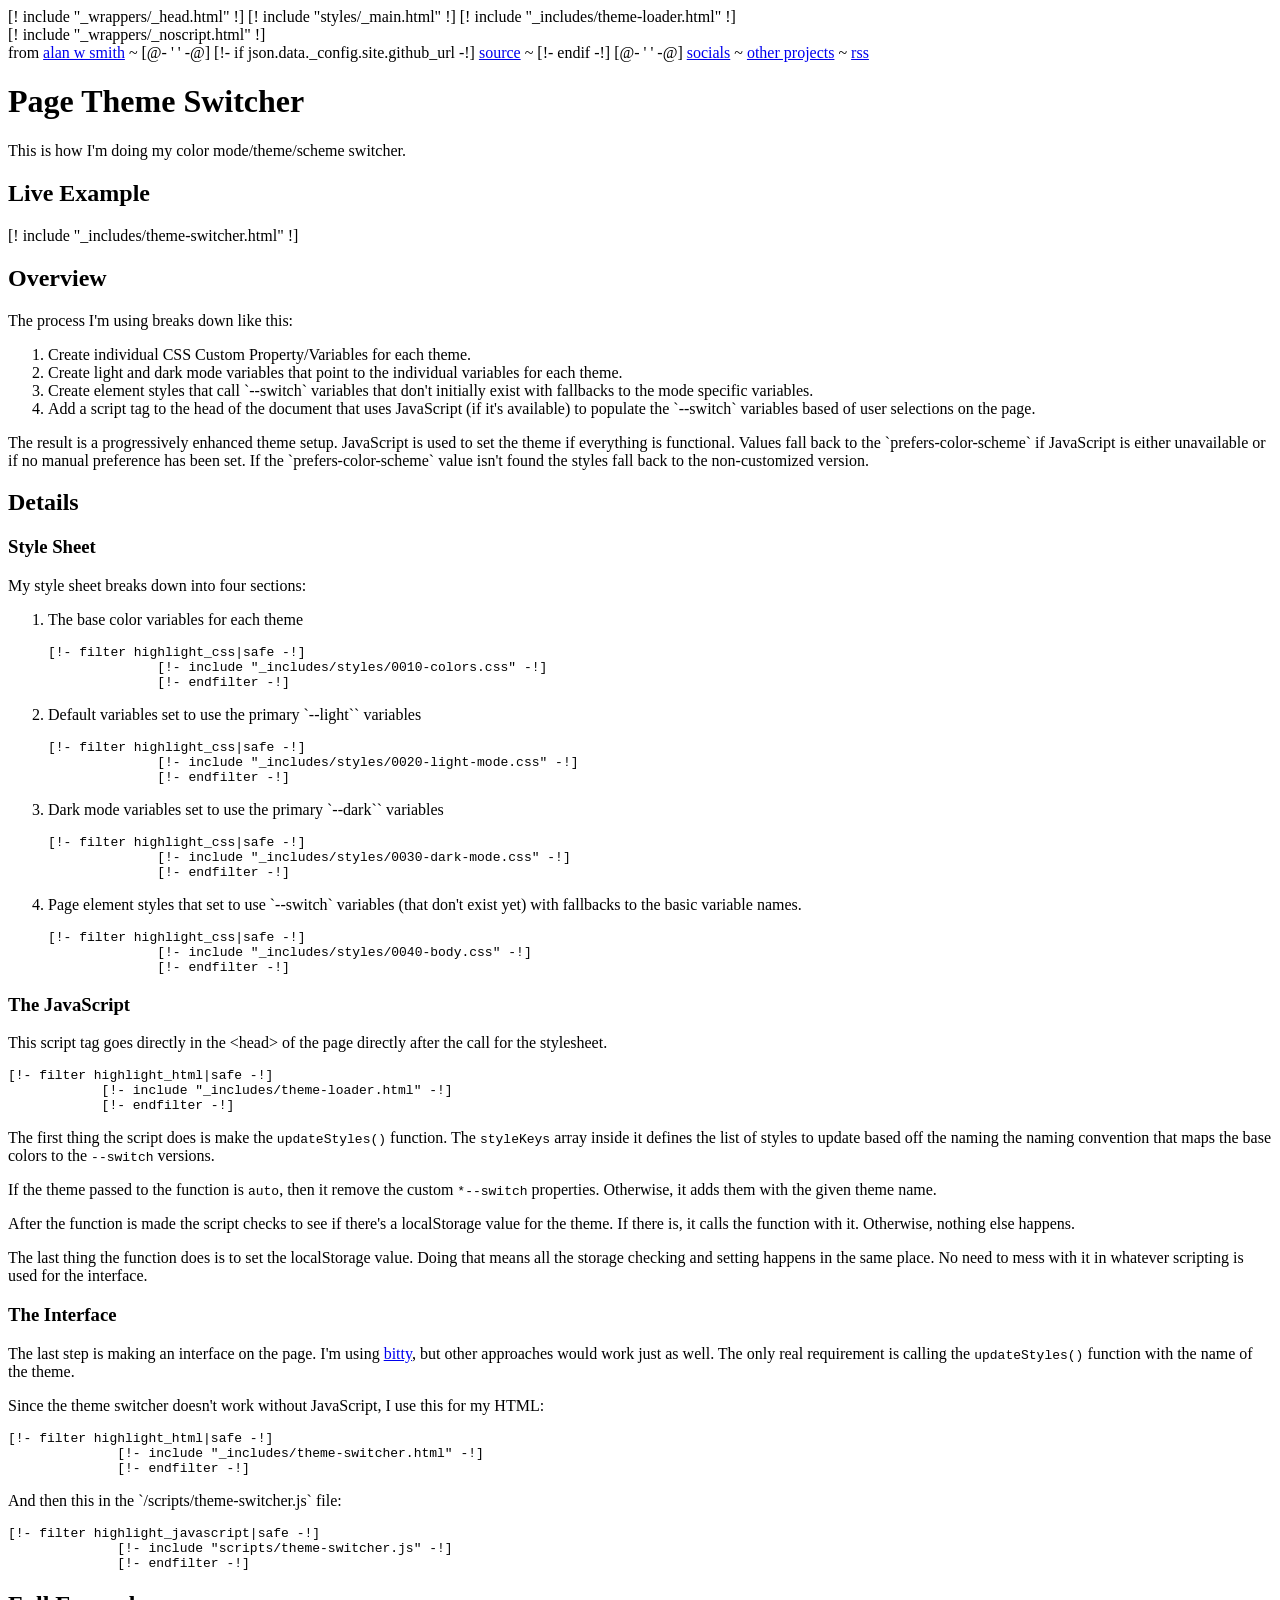
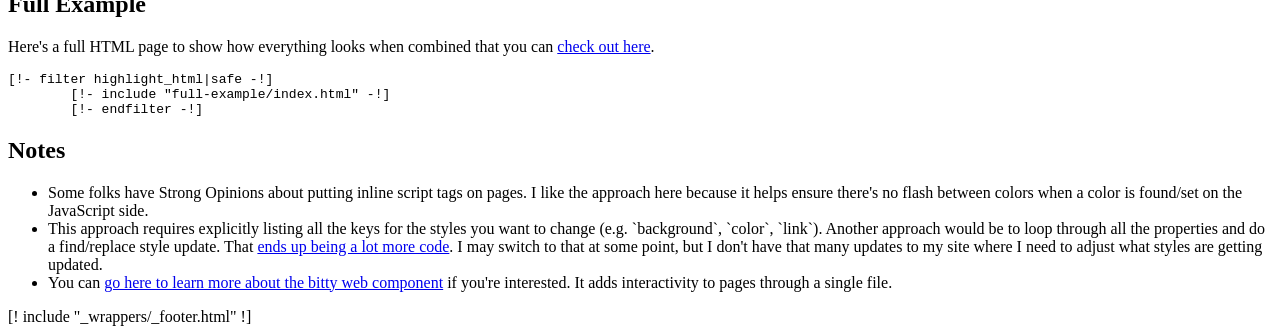
==== content/index.html @ 3b841537 "cleanup and docs" ====
<!doctype html>
<html lang="en">
  <head>
    [! include "_wrappers/_head.html" !]
    [! include "styles/_main.html" !]

<style>
  [! include "_includes/styles/0010-colors.css" !]
  [! include "_includes/styles/0020-light-mode.css" !]
  [! include "_includes/styles/0030-dark-mode.css" !]
  [! include "_includes/styles/0040-body.css" !]
</style>
    
    [! include "_includes/theme-loader.html" !]
  </head>
  <body>
    <div>
      [! include "_wrappers/_noscript.html" !]
      <header class="default-wrapper xlarge-bottom-margin">
        <div class="small-font">
          from <a href="https://www.alanwsmith.com/">alan w smith</a> ~
          [@- ' ' -@]
          [!- if json.data._config.site.github_url -!]
            <a href="[@ json.data._config.site.github_url @]">source</a> ~
          [!- endif -!]
          [@- ' ' -@]
          <a href="https://socials.alanwsmith.com/">socials</a> ~
          <a href="https://links.alanwsmith.com/">other projects</a> ~
          <a href="https://www.alanwsmith.com/feeds/posts.xml">rss</a>
        </div>
      </header>
      <main class="default-wrapper">
        <hgroup>
          <h1>Page Theme Switcher</h1>
        </hgroup>
        
        <p>
          This is how I'm doing my color mode/theme/scheme switcher.
        </p>

        <h2>Live Example</h2>
        [! include "_includes/theme-switcher.html" !]

        <h2>Overview</h2>
        <p>The process I'm using breaks down like this:</p>
        <ol>
          <li>Create individual CSS Custom Property/Variables for each theme.</li>
          <li>Create light and dark mode variables that point to the individual variables for each theme.</li>
          <li>Create element styles that call `--switch` variables that don't initially exist 
            with fallbacks to the mode specific variables.</li>
          <li>Add a script tag to the head of the document that uses 
            JavaScript (if it's available) to populate the `--switch` variables
            based of user selections on the page.</li>
        </ol>

        <p>
          The result is a progressively enhanced theme
          setup. JavaScript is used to set the theme
          if everything is functional. Values fall
          back to the `prefers-color-scheme` if JavaScript
          is either unavailable or if no manual 
          preference has been set. If the 
          `prefers-color-scheme` value isn't found
          the styles fall back to the non-customized
          version. 
        </p>

        <h2>Details</h2>

        <h3>Style Sheet</h3>
        <p>My style sheet breaks down into four sections:</p>

        <ol>
          <li>
            <p>The base color variables for each theme</p>
            <pre class="code-block">[!- filter highlight_css|safe -!]
              [!- include "_includes/styles/0010-colors.css" -!]
              [!- endfilter -!]</pre>
          </li>
          <li>
            <p>
              Default variables set to use the primary `--light``
              variables</p>
            <pre class="code-block">[!- filter highlight_css|safe -!]
              [!- include "_includes/styles/0020-light-mode.css" -!]
              [!- endfilter -!]</pre>
          </li>
          <li>
            <p>
              Dark mode variables set to use the primary `--dark``
              variables</p>
            <pre class="code-block">[!- filter highlight_css|safe -!]
              [!- include "_includes/styles/0030-dark-mode.css" -!]
              [!- endfilter -!]</pre>
          </li>
          <li>
            <p>Page element styles that set to use `--switch` variables
              (that don't exist yet) with fallbacks to the 
              basic variable names. </p>
            <pre class="code-block">[!- filter highlight_css|safe -!]
              [!- include "_includes/styles/0040-body.css" -!]
              [!- endfilter -!]</pre>
          </li>
        </ol>

        <h3>The JavaScript </h3>
        <p>
          This script tag goes directly in the &lt;head&gt; of the
          page directly after the call for the stylesheet. 
        </p>
          <pre class="code-block">[!- filter highlight_html|safe -!]
            [!- include "_includes/theme-loader.html" -!]
            [!- endfilter -!]</pre>

        <p>
          The first thing the script does is make the <code>updateStyles()</code>
          function. The <code>styleKeys</code> array inside it
          defines the list of styles to update based off the
          naming the naming convention that maps the base
          colors to the <code>--switch</code> versions. 
        </p>
        <p>
          If the theme passed to the function is <code>auto</code>,
          then it remove the custom <code>*--switch</code> properties. 
          Otherwise, it adds them with the given theme name. 
        </p>
        <p>
          After the function is made the script checks to see
          if there's a localStorage value for the theme. 
          If there is, it calls the function with it. 
          Otherwise, nothing else happens.
        </p>

        <p>
          The last thing the function does is to set
          the localStorage value. Doing that means
          all the storage checking and setting
          happens in the same place. No need
          to mess with it in whatever scripting
          is used for the interface. 
        </p>

        <h3>The Interface</h3>
        <p>
          The last step is making an interface on the page.
          I'm using <a href="https://bitty.alanwsmith.com/">bitty</a>,
          but other approaches would work just as well. The 
          only real requirement is calling the
          <code>updateStyles()</code> function with
          the name of the theme. 
        </p>

        <p>
          Since the theme switcher doesn't work
          without JavaScript, I use this for
          my HTML:</p>

            <pre class="code-block">[!- filter highlight_html|safe -!]
              [!- include "_includes/theme-switcher.html" -!]
              [!- endfilter -!]</pre>

        <p>
          And then this in the `/scripts/theme-switcher.js` file:
        </p>

            <pre class="code-block">[!- filter highlight_javascript|safe -!]
              [!- include "scripts/theme-switcher.js" -!]
              [!- endfilter -!]</pre>


        <h2>Full Example</h2>
        <p>
          Here's a full HTML page to show how
          everything looks when combined that
          you can <a href="/full-example/">check out here</a>.
        </p>

      <pre class="code-block">[!- filter highlight_html|safe -!]
        [!- include "full-example/index.html" -!]
        [!- endfilter -!]</pre>


      <h2>Notes</h2>
        <ul>
          <li>
            Some folks have Strong Opinions about putting 
            inline script tags on pages. I like
            the approach here because it helps ensure
            there's no flash between colors when
            a color is found/set on the JavaScript
            side. 
          </li>
          <li>
            This approach requires explicitly listing
            all the keys for the styles you want
            to change (e.g. `background`, `color`,
            `link`). Another approach would be 
            to loop through all the properties
            and do a find/replace style update. 
            That <a href="https://tylergaw.com/blog/how-to-get-all-custom-properties-on-a-page-in-javascript/">
              ends up being a lot more code</a>.
            I may switch to that at some point,
            but I don't have that many updates
            to my site where I need to 
            adjust what styles are getting updated. 
          </li>
          
          <li>
            You can
            <a href="https://bitty.alanwsmith.com/">go here to learn more about the bitty web component</a>
            if you're interested. It adds interactivity 
            to pages through a single file.
          </li>

        </ul>


      </main>
      [! include "_wrappers/_footer.html" !]
    </div>

    <script src="/components/bitty-5.0.0.min.js"></script>
  </body>
</html>
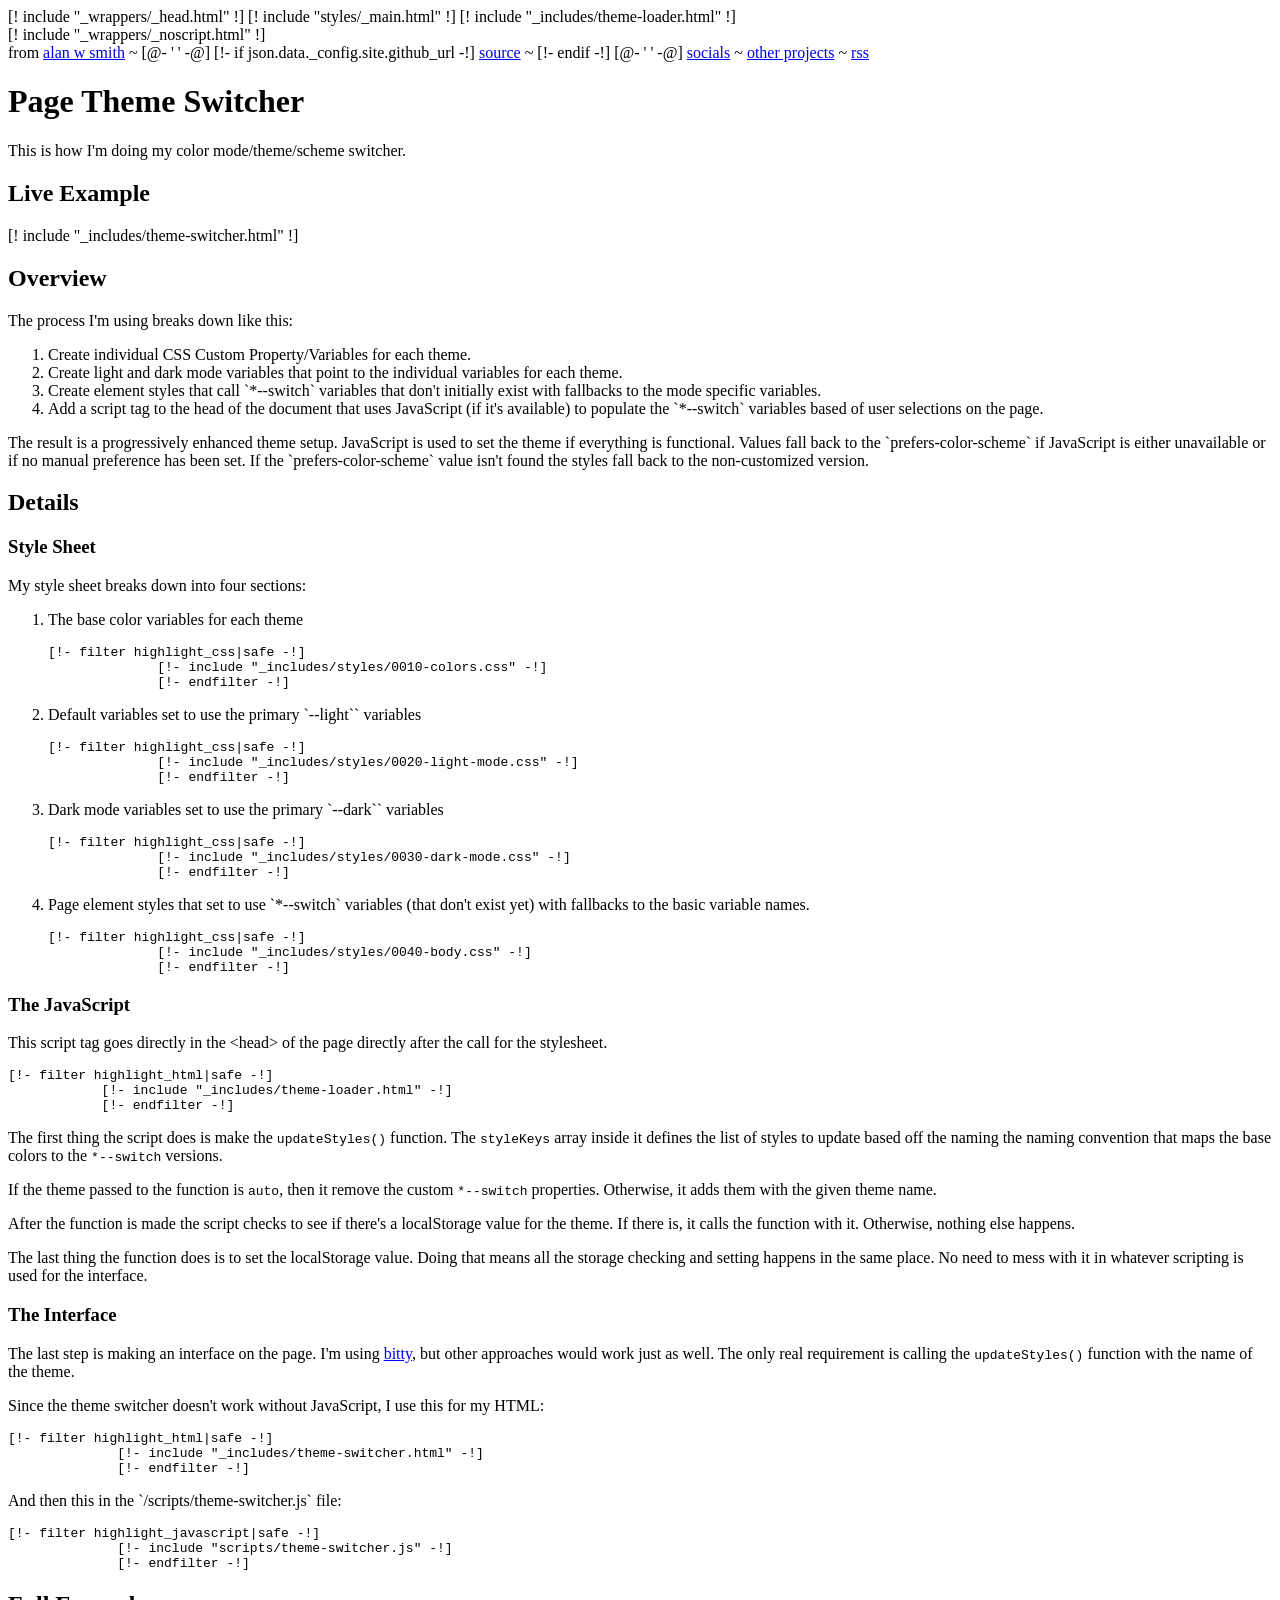
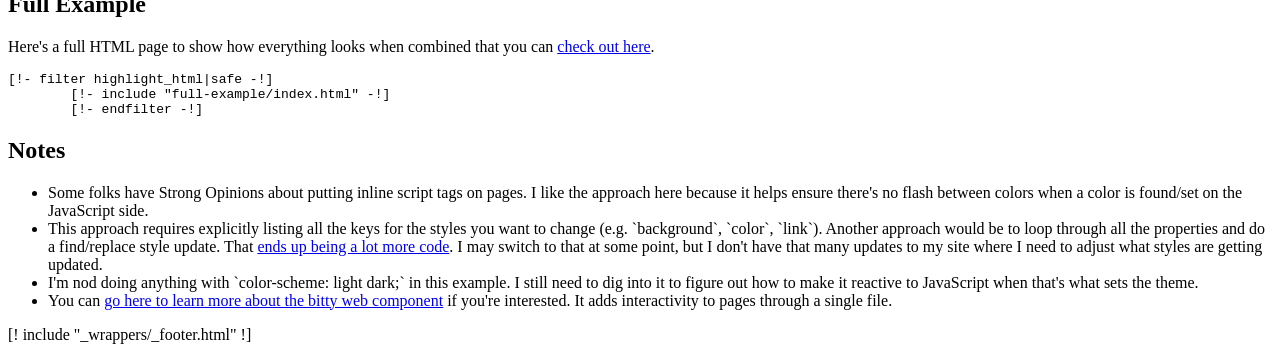
==== commit ba2b8649: "prose updates" ====
--- a/content/index.html
+++ b/content/index.html
@@ -46,10 +46,10 @@
         <ol>
           <li>Create individual CSS Custom Property/Variables for each theme.</li>
           <li>Create light and dark mode variables that point to the individual variables for each theme.</li>
-          <li>Create element styles that call `--switch` variables that don't initially exist 
+          <li>Create element styles that call `*--switch` variables that don't initially exist 
             with fallbacks to the mode specific variables.</li>
           <li>Add a script tag to the head of the document that uses 
-            JavaScript (if it's available) to populate the `--switch` variables
+            JavaScript (if it's available) to populate the `*--switch` variables
             based of user selections on the page.</li>
         </ol>
 
@@ -94,7 +94,7 @@
               [!- endfilter -!]</pre>
           </li>
           <li>
-            <p>Page element styles that set to use `--switch` variables
+            <p>Page element styles that set to use `*--switch` variables
               (that don't exist yet) with fallbacks to the 
               basic variable names. </p>
             <pre class="code-block">[!- filter highlight_css|safe -!]
@@ -117,7 +117,7 @@
           function. The <code>styleKeys</code> array inside it
           defines the list of styles to update based off the
           naming the naming convention that maps the base
-          colors to the <code>--switch</code> versions. 
+          colors to the <code>*--switch</code> versions. 
         </p>
         <p>
           If the theme passed to the function is <code>auto</code>,
@@ -204,6 +204,14 @@
             to my site where I need to 
             adjust what styles are getting updated. 
           </li>
+          <li>
+            I'm nod doing anything with `color-scheme: light dark;`
+            in this example. I still need to dig
+            into it to figure out how to make
+            it reactive to JavaScript when
+            that's what sets the theme. 
+          </li>
+
           
           <li>
             You can
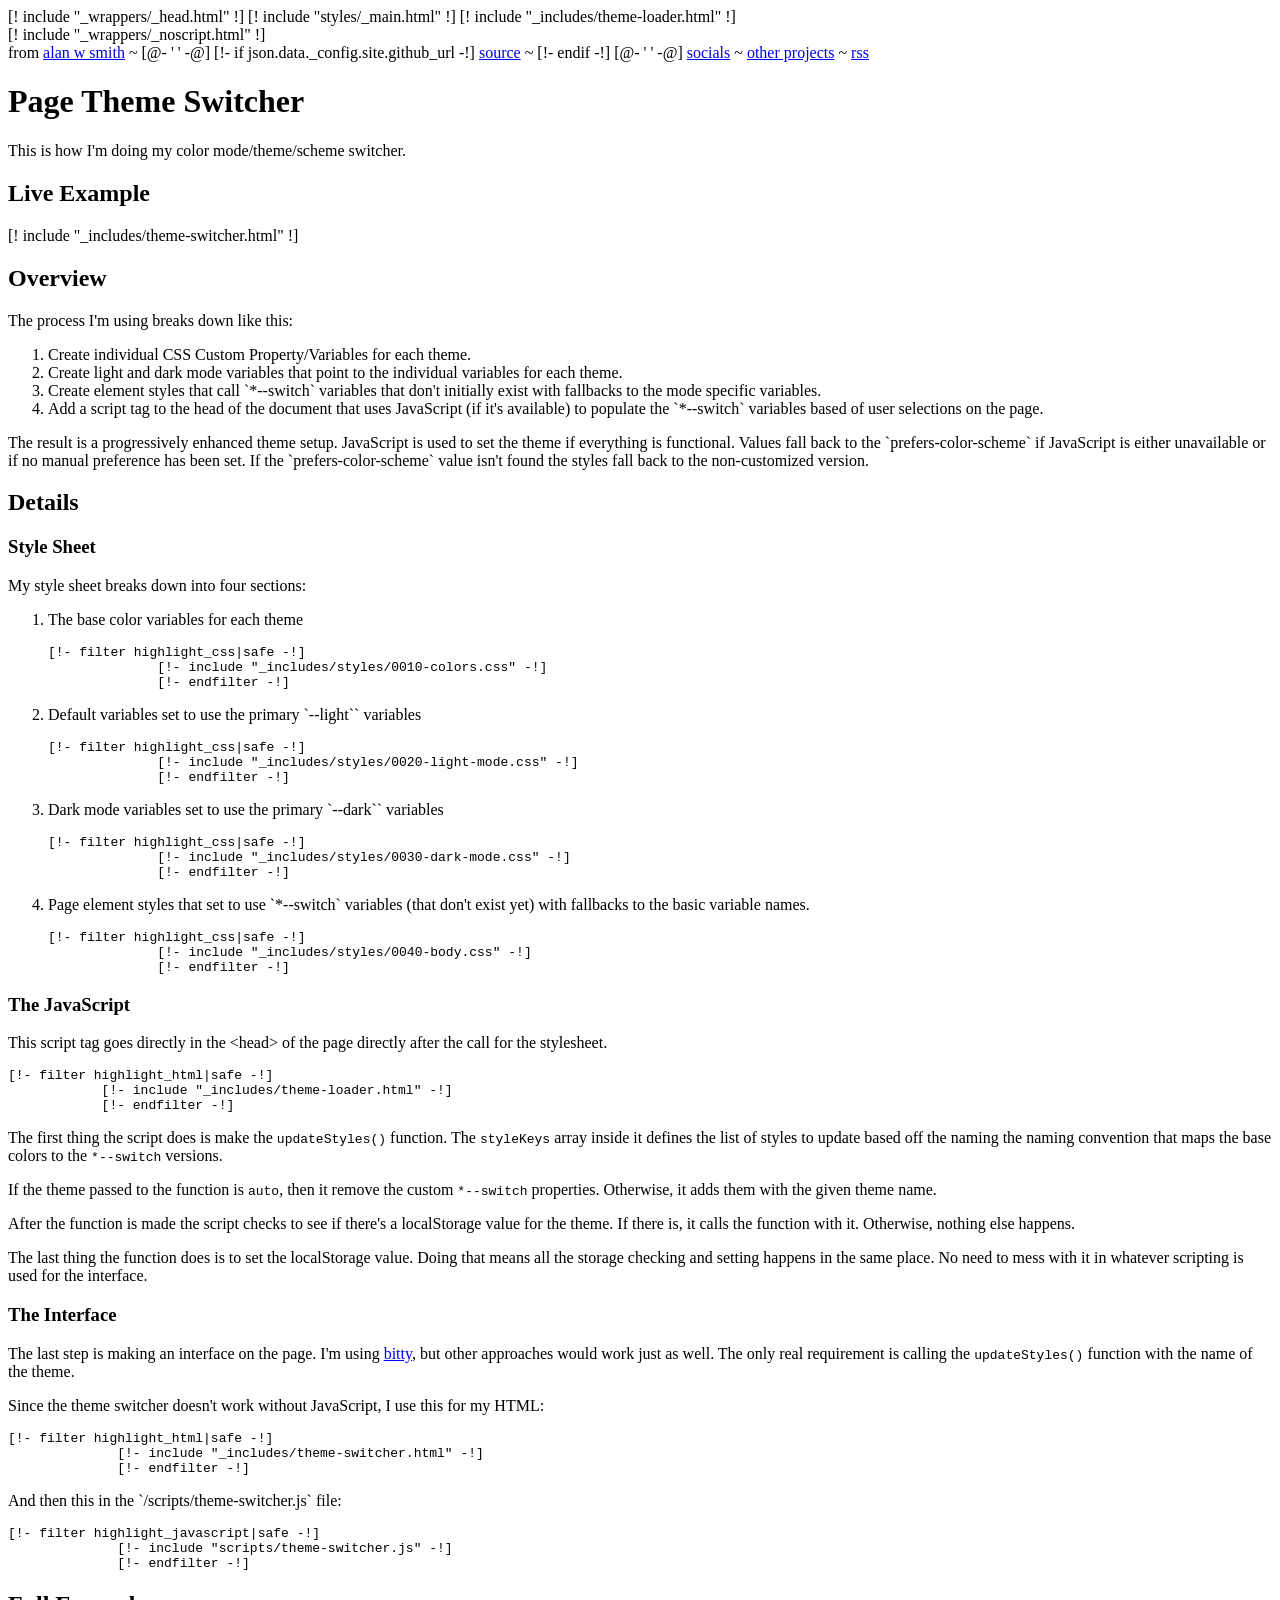
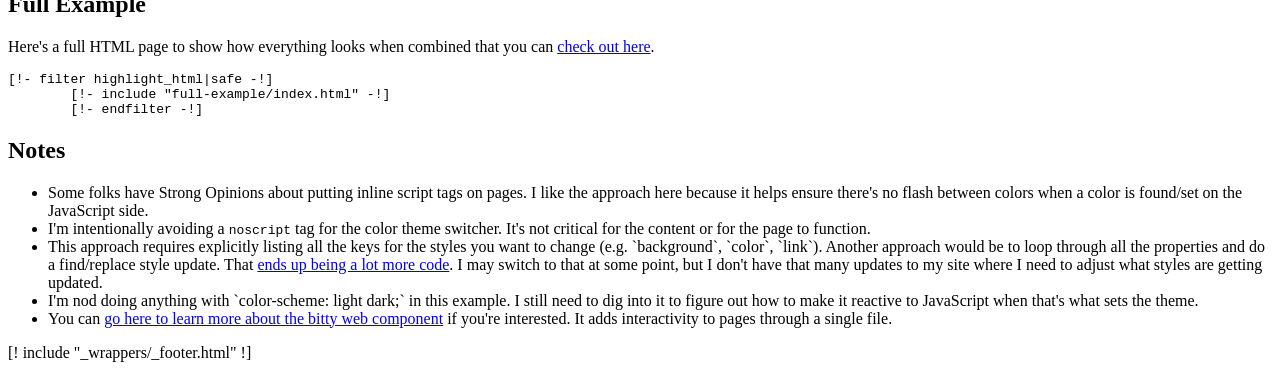
==== commit a4a92c00: "noscript note" ====
--- a/content/index.html
+++ b/content/index.html
@@ -190,6 +190,14 @@
             a color is found/set on the JavaScript
             side. 
           </li>
+
+          <li>
+            I'm intentionally avoiding a <code>noscript</code>
+            tag for the color theme switcher. 
+            It's not critical for the content or
+            for the page to function. 
+          </li>
+
           <li>
             This approach requires explicitly listing
             all the keys for the styles you want
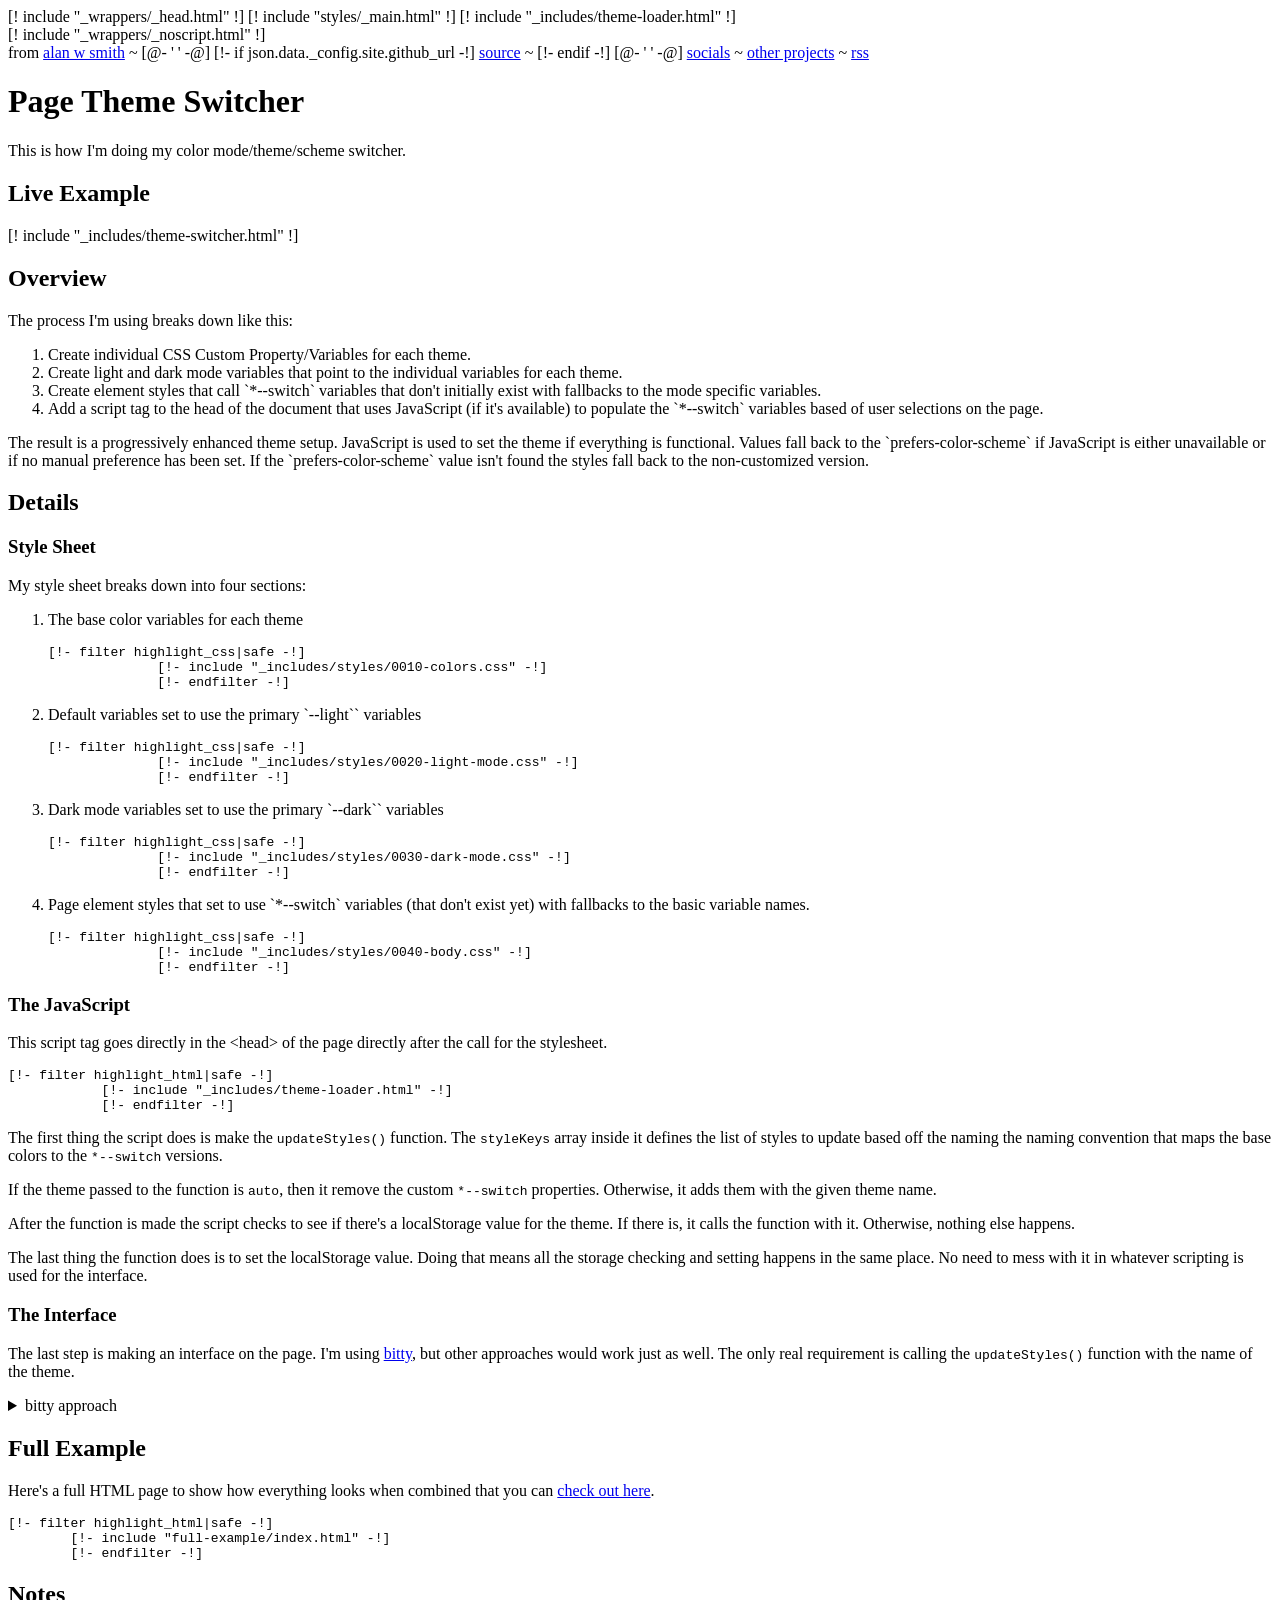
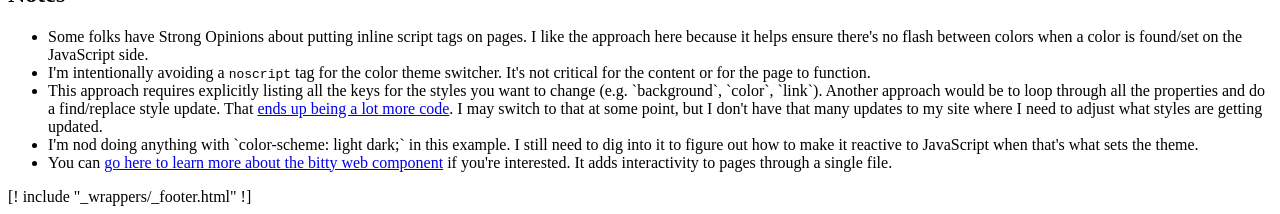
==== commit 80b981b9: "moved bitty code behind details" ====
--- a/content/index.html
+++ b/content/index.html
@@ -150,6 +150,9 @@
           the name of the theme. 
         </p>
 
+
+        <details><summary>bitty approach</summary>
+
         <p>
           Since the theme switcher doesn't work
           without JavaScript, I use this for
@@ -167,6 +170,7 @@
               [!- include "scripts/theme-switcher.js" -!]
               [!- endfilter -!]</pre>
 
+        </details>
 
         <h2>Full Example</h2>
         <p>
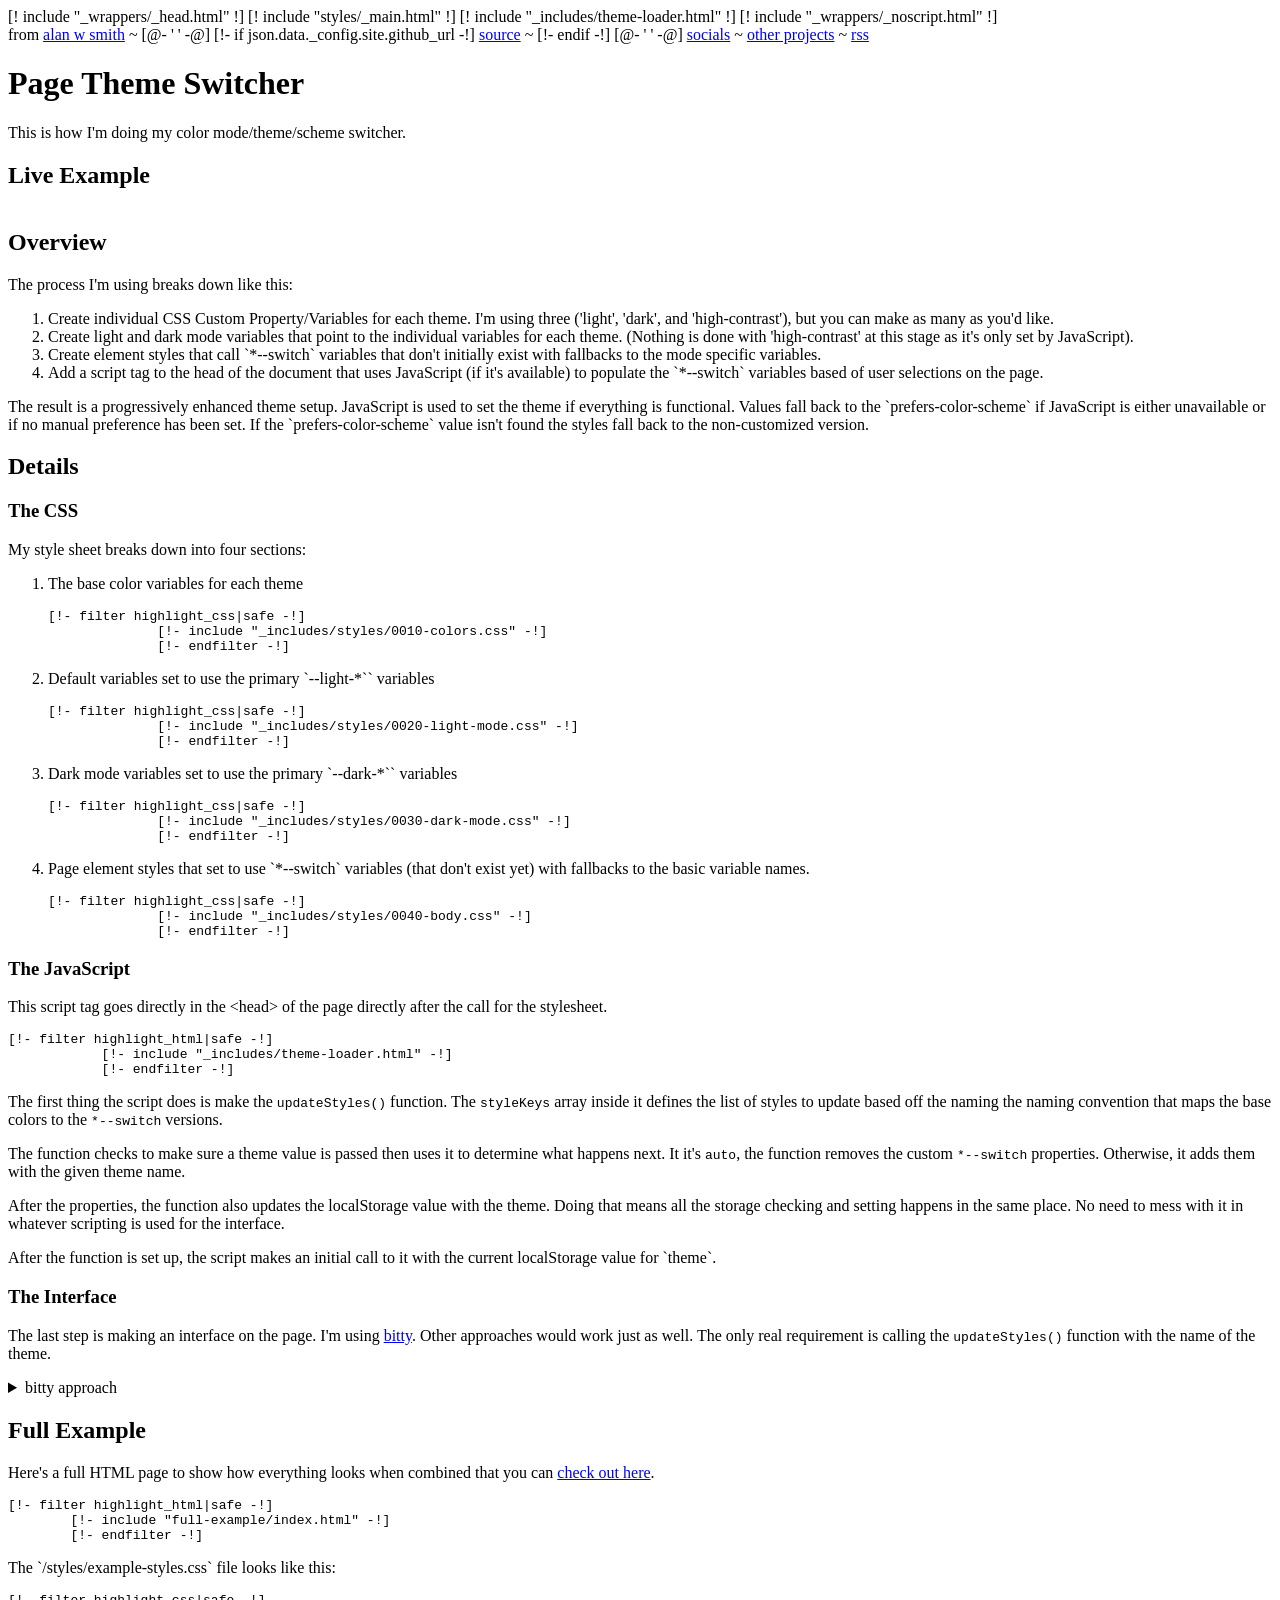
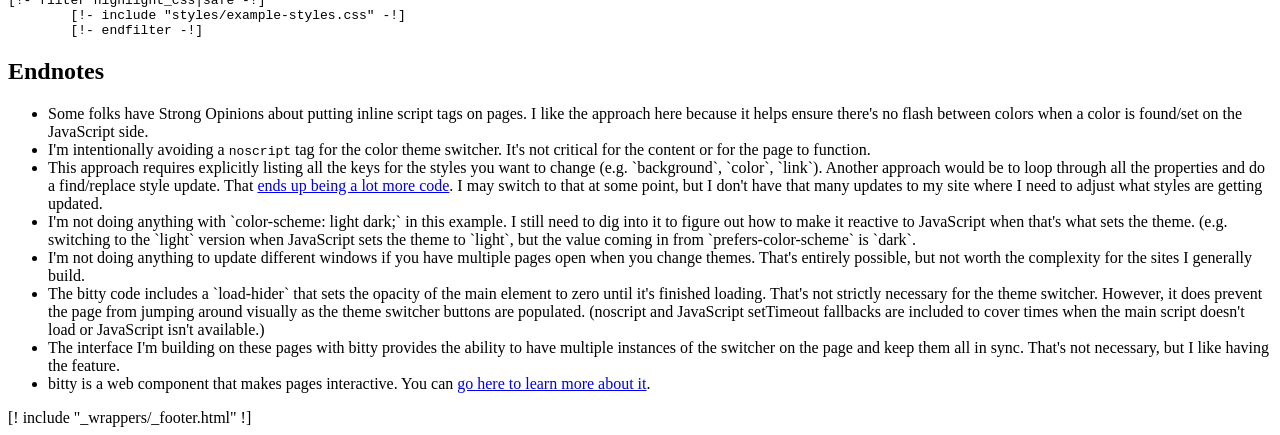
==== commit 8f8628ee: "updates" ====
--- a/content/index.html
+++ b/content/index.html
@@ -5,6 +5,20 @@
     [! include "styles/_main.html" !]
 
 <style>
+
+:root {
+  --load-hider: 0;
+}
+
+.load-hider {
+  opacity: var(--load-hider);
+}
+
+[data-receive=themeSwitcher] {
+  display: flex;
+  gap: 1rem;
+}
+
   [! include "_includes/styles/0010-colors.css" !]
   [! include "_includes/styles/0020-light-mode.css" !]
   [! include "_includes/styles/0030-dark-mode.css" !]
@@ -14,9 +28,15 @@
     [! include "_includes/theme-loader.html" !]
   </head>
   <body>
-    <div>
       [! include "_wrappers/_noscript.html" !]
-      <header class="default-wrapper xlarge-bottom-margin">
+
+    <bitty-5-1 
+      data-connect="/scripts/theme-switcher.js"
+      data-send="themeSwitcher"
+      class="load-hider"
+      >
+
+      <header class="default-wrapper xlarge-bottom-margin default-flow">
         <div class="small-font">
           from <a href="https://www.alanwsmith.com/">alan w smith</a> ~
           [@- ' ' -@]
@@ -28,7 +48,9 @@
           <a href="https://links.alanwsmith.com/">other projects</a> ~
           <a href="https://www.alanwsmith.com/feeds/posts.xml">rss</a>
         </div>
+        <div data-location="top" data-receive="themeSwitcher" class="small-font"></div>
       </header>
+
       <main class="default-wrapper">
         <hgroup>
           <h1>Page Theme Switcher</h1>
@@ -39,13 +61,13 @@
         </p>
 
         <h2>Live Example</h2>
-        [! include "_includes/theme-switcher.html" !]
+        <div data-location="middle" data-receive="themeSwitcher"></div>
 
         <h2>Overview</h2>
         <p>The process I'm using breaks down like this:</p>
         <ol>
-          <li>Create individual CSS Custom Property/Variables for each theme.</li>
-          <li>Create light and dark mode variables that point to the individual variables for each theme.</li>
+          <li>Create individual CSS Custom Property/Variables for each theme. I'm using three ('light', 'dark', and 'high-contrast'), but you can make as many as you'd like.</li>
+          <li>Create light and dark mode variables that point to the individual variables for each theme. (Nothing is done with 'high-contrast' at this stage as it's only set by JavaScript). </li>
           <li>Create element styles that call `*--switch` variables that don't initially exist 
             with fallbacks to the mode specific variables.</li>
           <li>Add a script tag to the head of the document that uses 
@@ -67,7 +89,7 @@
 
         <h2>Details</h2>
 
-        <h3>Style Sheet</h3>
+        <h3>The CSS</h3>
         <p>My style sheet breaks down into four sections:</p>
 
         <ol>
@@ -79,7 +101,7 @@
           </li>
           <li>
             <p>
-              Default variables set to use the primary `--light``
+              Default variables set to use the primary `--light-*``
               variables</p>
             <pre class="code-block">[!- filter highlight_css|safe -!]
               [!- include "_includes/styles/0020-light-mode.css" -!]
@@ -87,7 +109,7 @@
           </li>
           <li>
             <p>
-              Dark mode variables set to use the primary `--dark``
+              Dark mode variables set to use the primary `--dark-*``
               variables</p>
             <pre class="code-block">[!- filter highlight_css|safe -!]
               [!- include "_includes/styles/0030-dark-mode.css" -!]
@@ -120,46 +142,53 @@
           colors to the <code>*--switch</code> versions. 
         </p>
         <p>
-          If the theme passed to the function is <code>auto</code>,
-          then it remove the custom <code>*--switch</code> properties. 
+          The function checks to make sure a theme 
+          value is passed then uses it to determine what
+          happens next. 
+          It it's <code>auto</code>,
+          the function removes the custom <code>*--switch</code> properties. 
           Otherwise, it adds them with the given theme name. 
         </p>
         <p>
-          After the function is made the script checks to see
-          if there's a localStorage value for the theme. 
-          If there is, it calls the function with it. 
-          Otherwise, nothing else happens.
-        </p>
-
-        <p>
-          The last thing the function does is to set
-          the localStorage value. Doing that means
+          After the properties, the function
+          also updates the localStorage value
+          with the theme. 
+          Doing that means
           all the storage checking and setting
           happens in the same place. No need
           to mess with it in whatever scripting
           is used for the interface. 
         </p>
+        <p>
+          After the function is set up, the 
+          script makes an initial call to it
+          with the current localStorage 
+          value for `theme`.
+        </p>
+
 
         <h3>The Interface</h3>
         <p>
           The last step is making an interface on the page.
-          I'm using <a href="https://bitty.alanwsmith.com/">bitty</a>,
-          but other approaches would work just as well. The 
+          I'm using <a href="https://bitty.alanwsmith.com/">bitty</a>.
+          Other approaches would work just as well. The 
           only real requirement is calling the
           <code>updateStyles()</code> function with
           the name of the theme. 
         </p>
 
-
-        <details><summary>bitty approach</summary>
-
+        <details class="default-flow"><summary>bitty approach</summary>
         <p>
           Since the theme switcher doesn't work
-          without JavaScript, I use this for
-          my HTML:</p>
+          without JavaScript. So, I use this
+          empty HTML element that gets populated
+          directly by it. That way, the HTML
+          radio buttons don't show up on the page
+            if the JavaScript fails for some reason.
+          </p>
 
             <pre class="code-block">[!- filter highlight_html|safe -!]
-              [!- include "_includes/theme-switcher.html" -!]
+<div data-location="area-name" data-receive="themeSwitcher"></div>
               [!- endfilter -!]</pre>
 
         <p>
@@ -183,8 +212,16 @@
         [!- include "full-example/index.html" -!]
         [!- endfilter -!]</pre>
 
-
-      <h2>Notes</h2>
+        <p>
+          The `/styles/example-styles.css` file looks like
+          this:</p>
+
+      <pre class="code-block">[!- filter highlight_css|safe -!]
+        [!- include "styles/example-styles.css" -!]
+        [!- endfilter -!]</pre>
+
+
+      <h2>Endnotes</h2>
         <ul>
           <li>
             Some folks have Strong Opinions about putting 
@@ -194,6 +231,7 @@
             a color is found/set on the JavaScript
             side. 
           </li>
+
 
           <li>
             I'm intentionally avoiding a <code>noscript</code>
@@ -216,29 +254,68 @@
             to my site where I need to 
             adjust what styles are getting updated. 
           </li>
-          <li>
-            I'm nod doing anything with `color-scheme: light dark;`
+
+          <li>
+            I'm not doing anything with `color-scheme: light dark;`
             in this example. I still need to dig
             into it to figure out how to make
             it reactive to JavaScript when
-            that's what sets the theme. 
-          </li>
-
+            that's what sets the theme. (e.g. 
+            switching to the `light` version 
+            when JavaScript sets the theme 
+            to `light`, but the value coming
+            in from `prefers-color-scheme` is `dark`.
+          </li>
+
+          <li>
+            I'm not doing anything to update different
+            windows if you have multiple pages
+            open when you change themes. That's entirely
+            possible, but not worth the complexity 
+            for the sites I generally build.
+          </li>
+
+          <li>
+            The bitty code includes a `load-hider` that
+            sets the opacity of the main element to 
+            zero until it's finished loading. That's
+            not strictly necessary for the theme switcher.
+            However, it does prevent the page from 
+            jumping around visually as the theme switcher
+            buttons are populated. (noscript and JavaScript
+            setTimeout fallbacks are included to
+            cover times when the main script doesn't
+            load or JavaScript isn't available.)
+          </li>
+
+          <li>
+            The interface I'm building on these
+            pages with bitty provides the ability
+            to have multiple instances of the
+            switcher on the page and keep them
+            all in sync. That's not necessary,
+            but I like having the feature.
+          </li>
           
           <li>
-            You can
-            <a href="https://bitty.alanwsmith.com/">go here to learn more about the bitty web component</a>
-            if you're interested. It adds interactivity 
-            to pages through a single file.
+            bitty is a web component that makes pages
+            interactive. You can
+            <a href="https://bitty.alanwsmith.com/">go here to learn more about it</a>.
           </li>
 
         </ul>
 
-
       </main>
+
       [! include "_wrappers/_footer.html" !]
-    </div>
-
-    <script src="/components/bitty-5.0.0.min.js"></script>
+
+    </bitty-5-1>
+
+    <script src="/components/bitty-5.1.0.min.js"></script>
+    <script>
+      setTimeout(() => {
+        document.documentElement.style.setProperty("--load-hider", "1");
+      }, 1300);
+    </script>
   </body>
 </html>
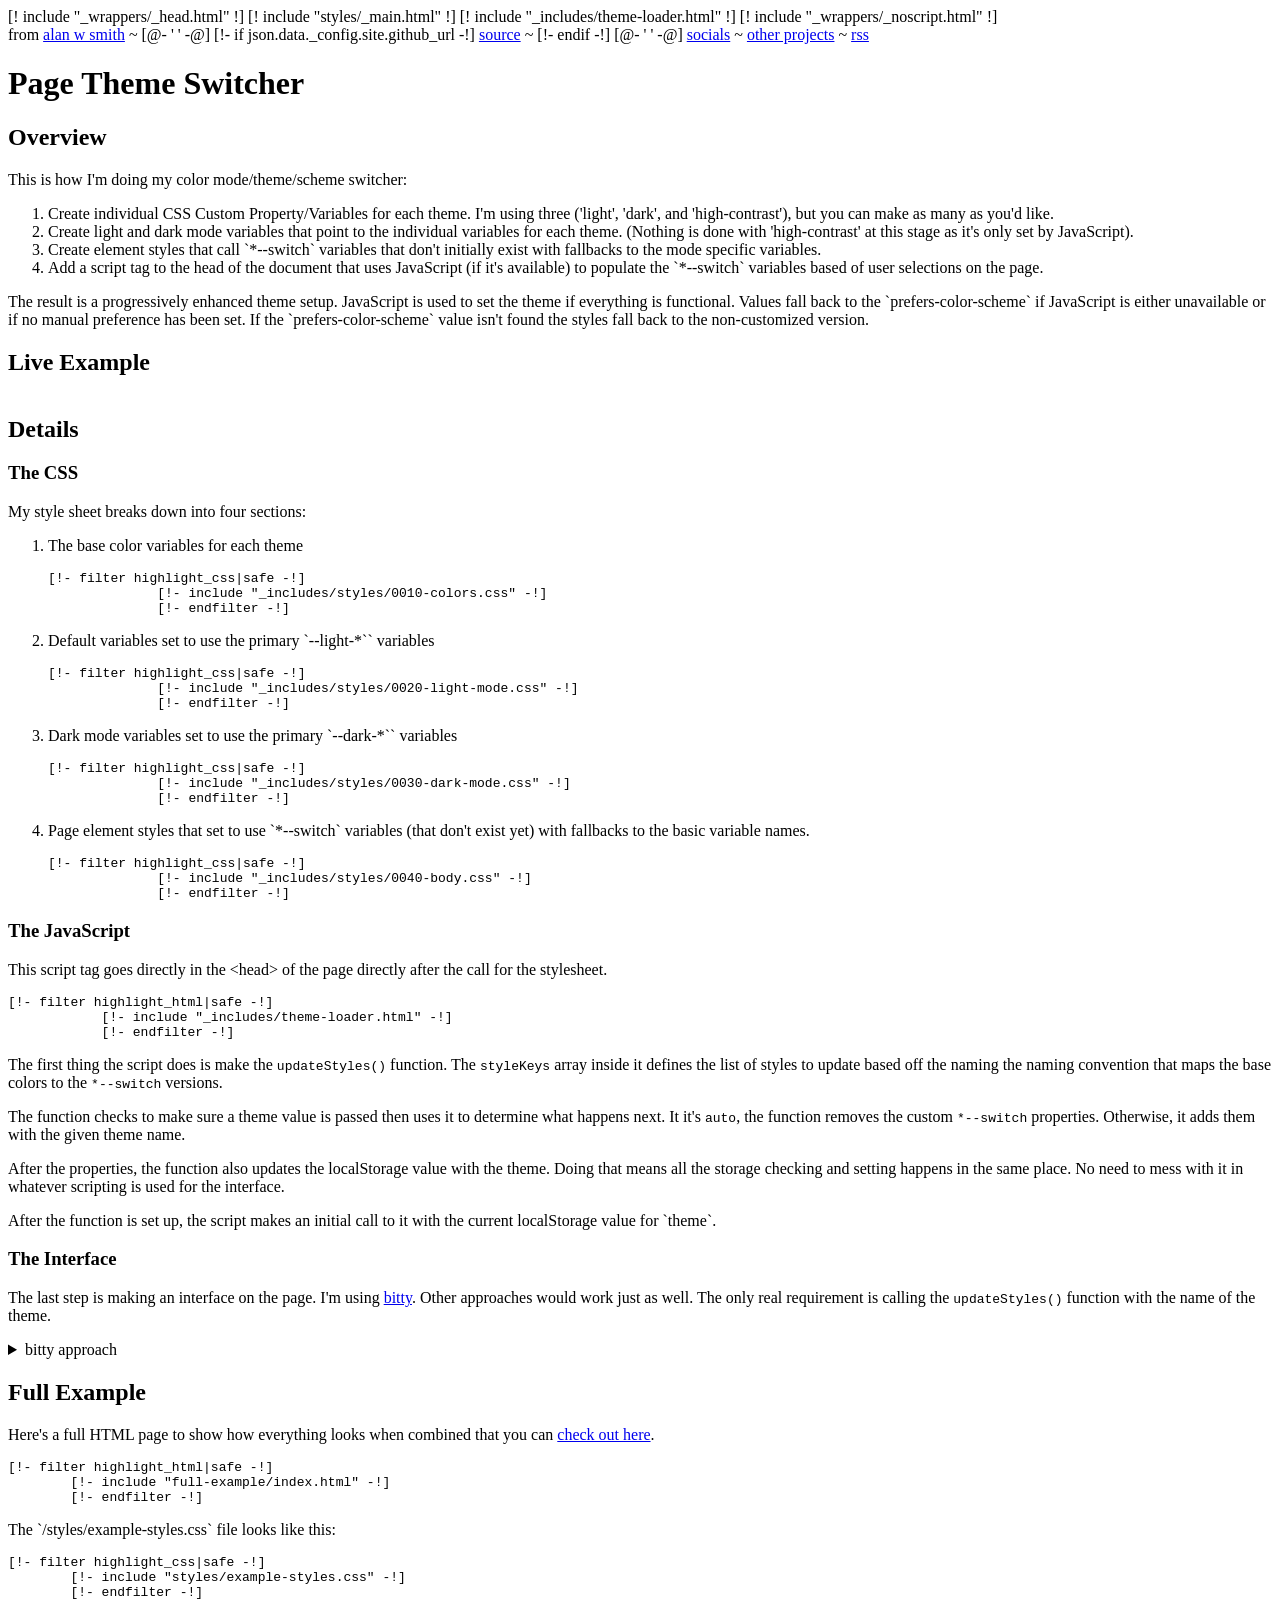
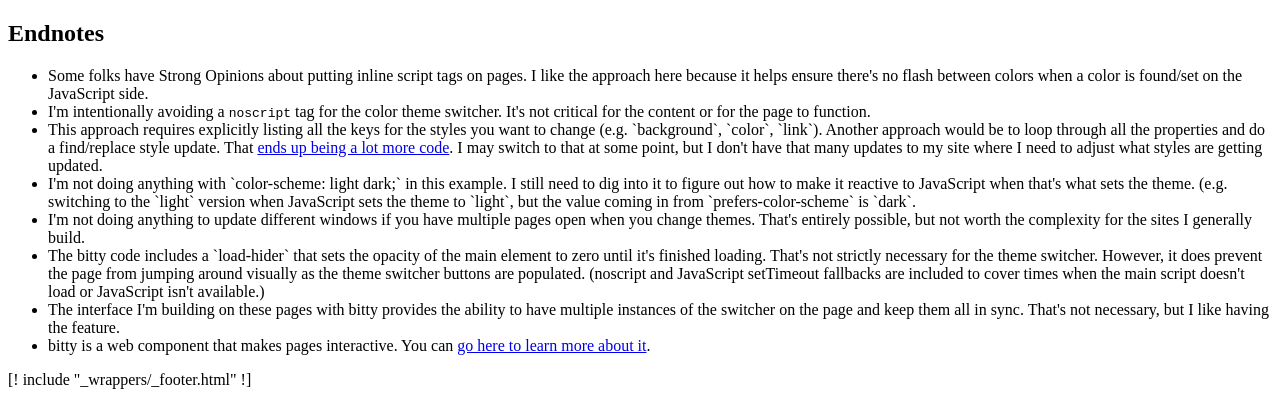
==== commit 2357bd21: "updated styles" ====
--- a/content/index.html
+++ b/content/index.html
@@ -5,7 +5,6 @@
     [! include "styles/_main.html" !]
 
 <style>
-
 :root {
   --load-hider: 0;
 }
@@ -56,15 +55,11 @@
           <h1>Page Theme Switcher</h1>
         </hgroup>
         
-        <p>
-          This is how I'm doing my color mode/theme/scheme switcher.
-        </p>
-
-        <h2>Live Example</h2>
-        <div data-location="middle" data-receive="themeSwitcher"></div>
 
         <h2>Overview</h2>
-        <p>The process I'm using breaks down like this:</p>
+        <p>
+          This is how I'm doing my color mode/theme/scheme switcher:
+        </p>
         <ol>
           <li>Create individual CSS Custom Property/Variables for each theme. I'm using three ('light', 'dark', and 'high-contrast'), but you can make as many as you'd like.</li>
           <li>Create light and dark mode variables that point to the individual variables for each theme. (Nothing is done with 'high-contrast' at this stage as it's only set by JavaScript). </li>
@@ -86,6 +81,9 @@
           the styles fall back to the non-customized
           version. 
         </p>
+
+        <h2>Live Example</h2>
+        <div data-location="middle" data-receive="themeSwitcher"></div>
 
         <h2>Details</h2>
 
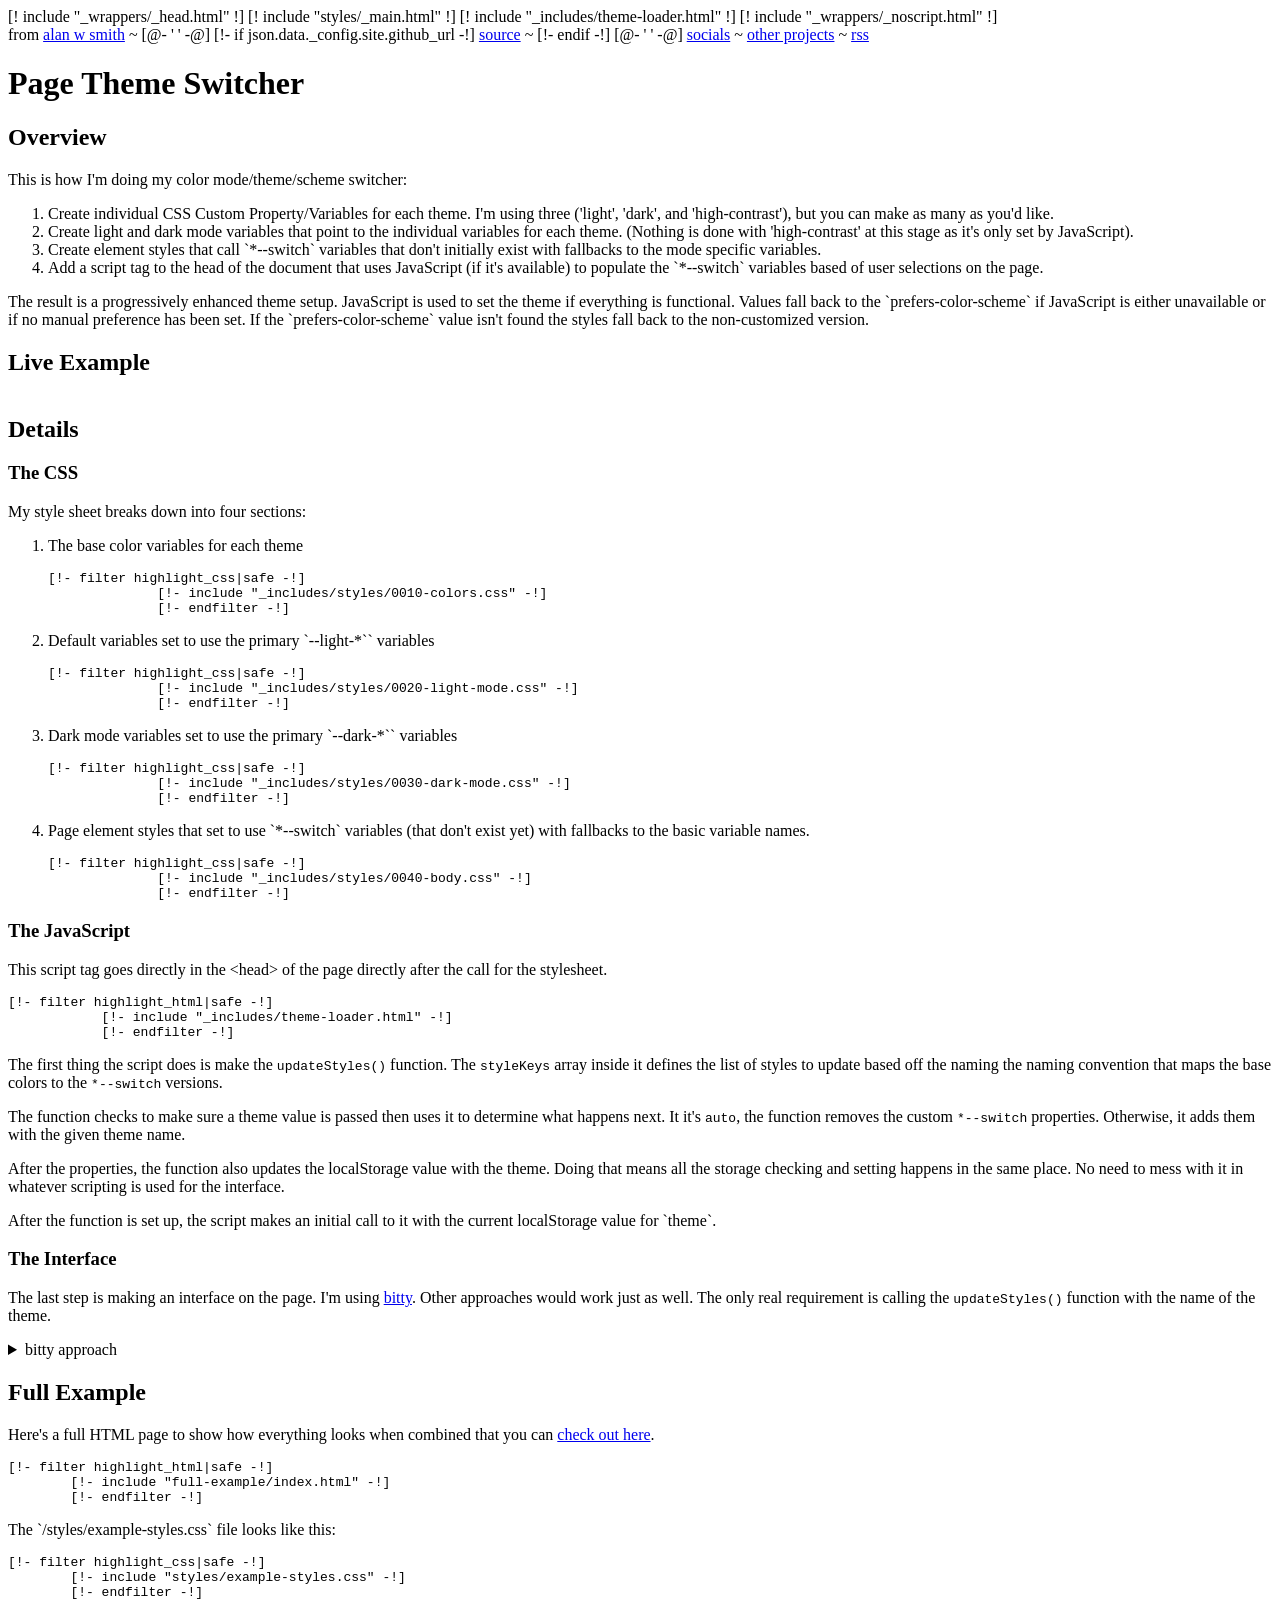
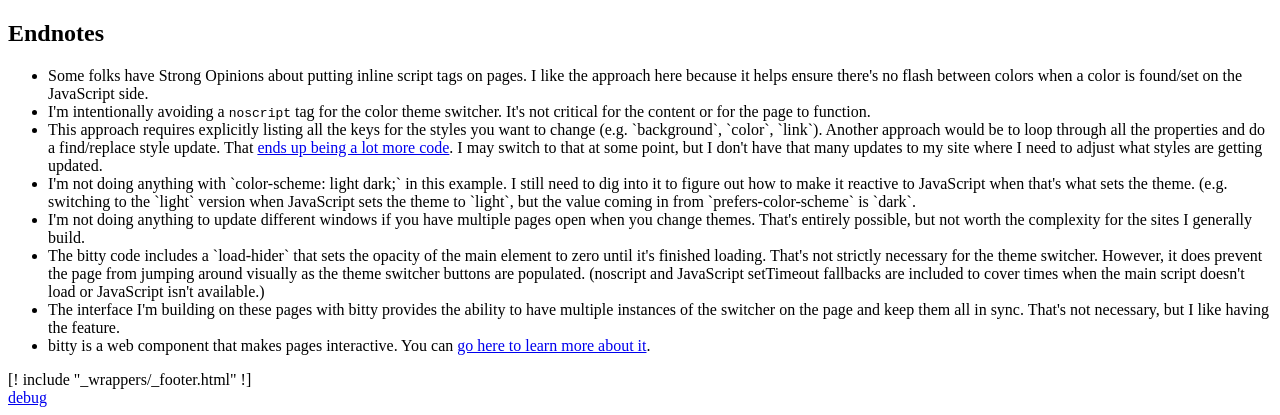
==== commit 509678e5: "added debug page to clear local storage" ====
--- a/content/index.html
+++ b/content/index.html
@@ -1,4 +1,4 @@
-<!doctype html>
+<!DOCTYPE html>
 <html lang="en">
   <head>
     [! include "_wrappers/_head.html" !]
@@ -306,6 +306,7 @@
       </main>
 
       [! include "_wrappers/_footer.html" !]
+      <div class="align-center"><a href="/debug/">debug</a></div>
 
     </bitty-5-1>
 
